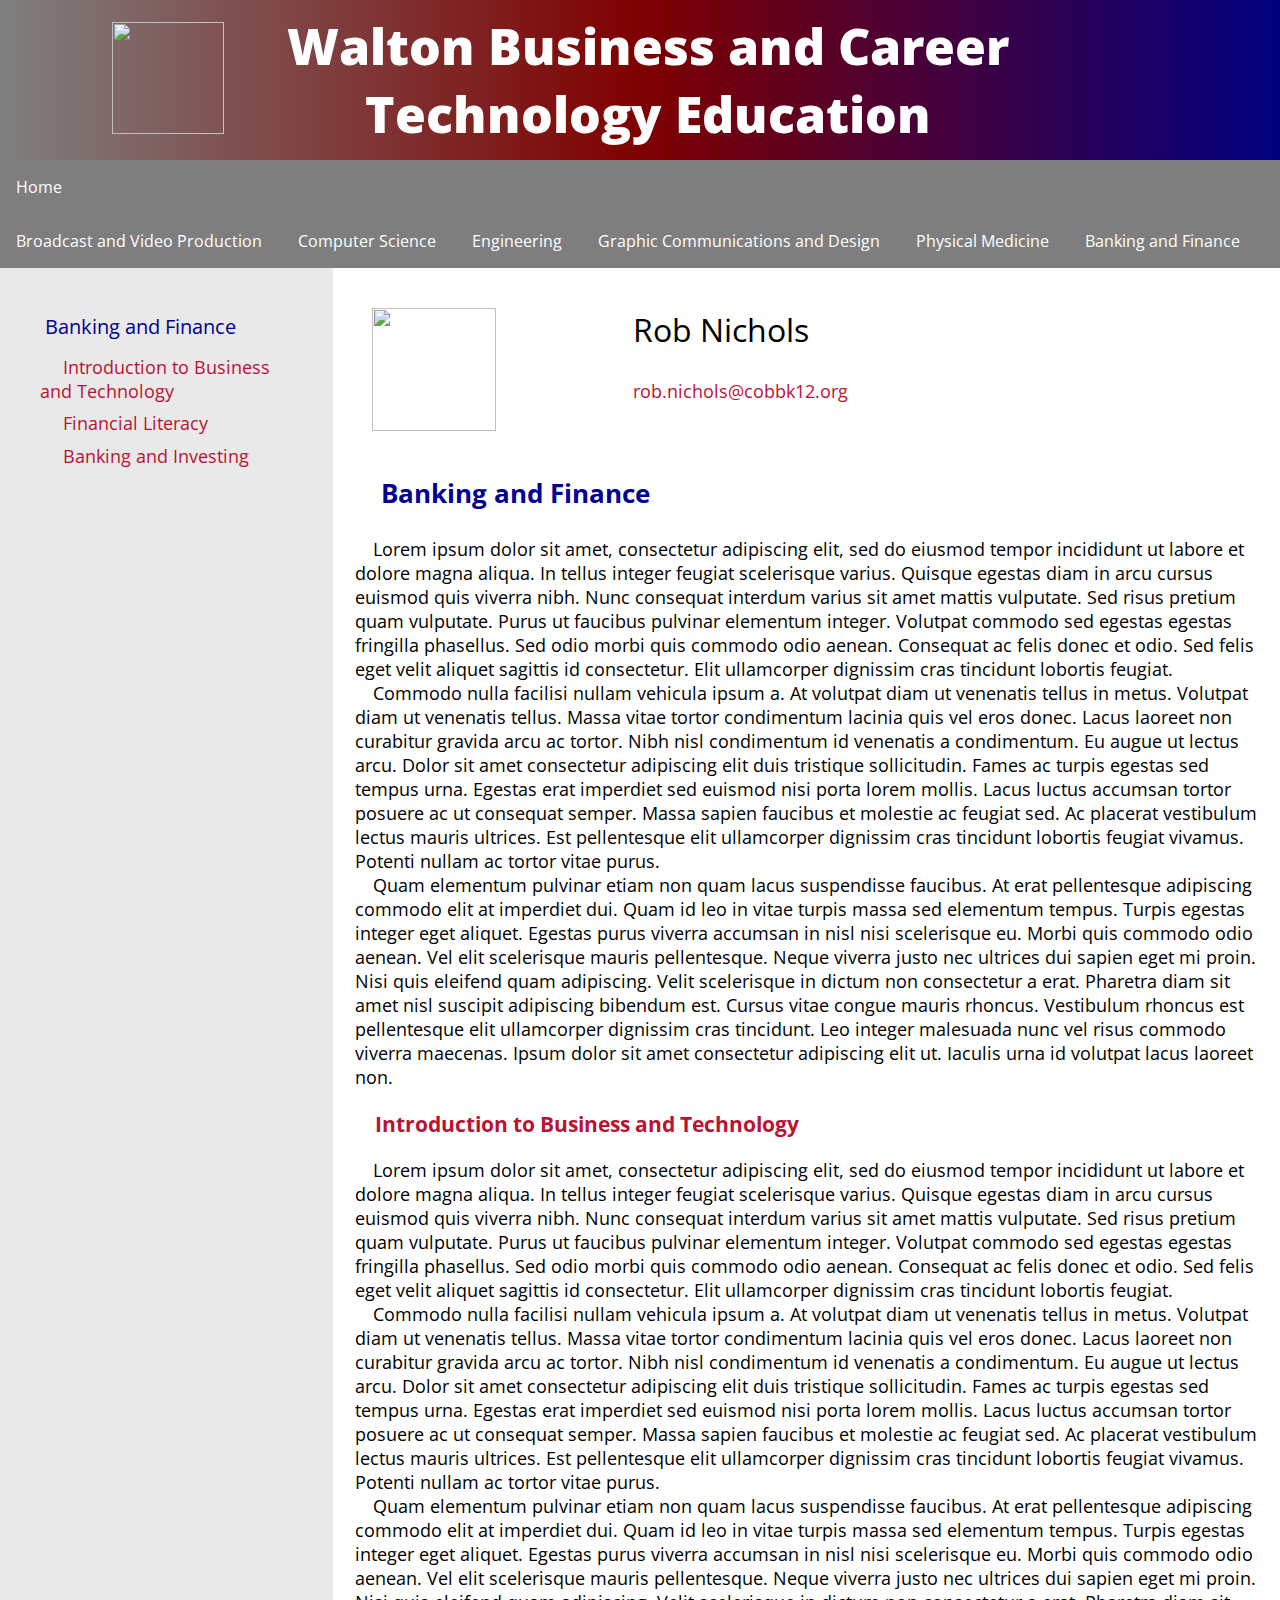
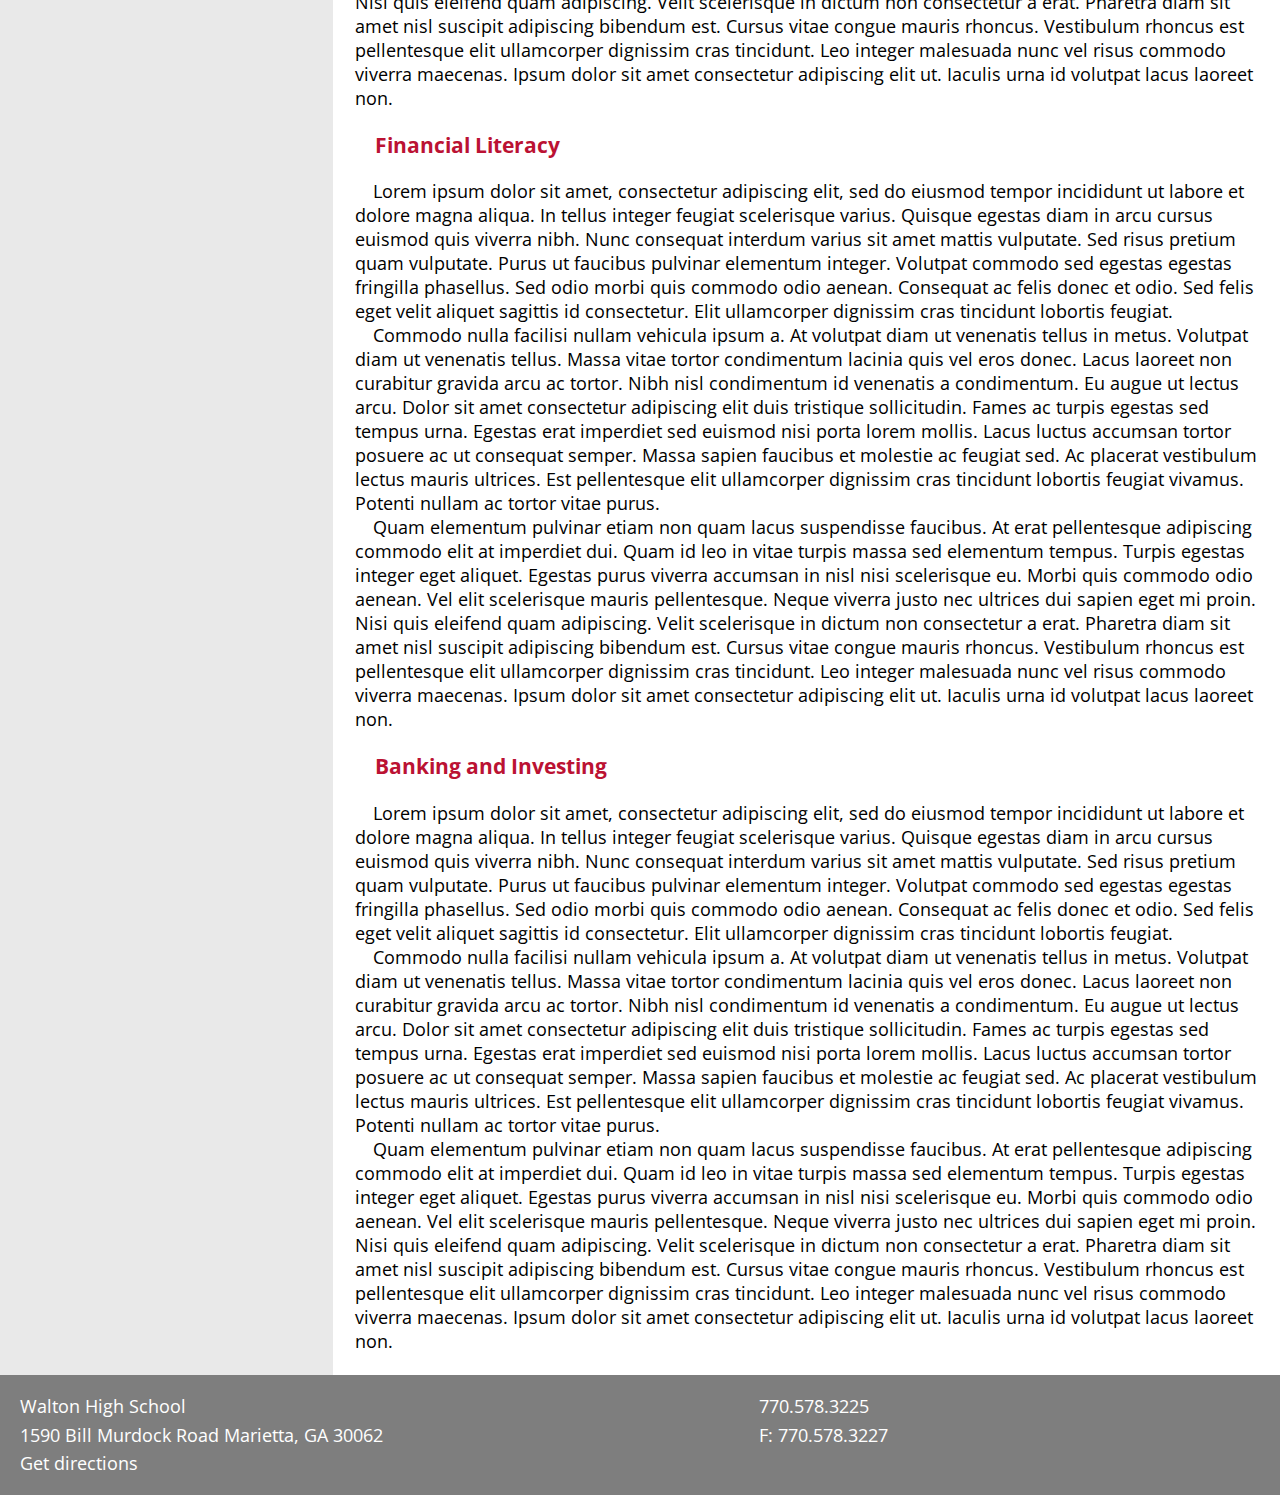
==== baf.html @ 3a640264 "Add files via upload" ====
<!DOCTYPE html>
<html lang="en">
    <head>
        <meta charset="UTF-8">
        <meta http-equiv="X-UA-Compatible" content="IE=edge">
        <meta name="viewport" content="width=device-width, initial-scale=1.0">
        <title>Business and Career Technology Education</title>
        <link href="styles.css" type="text/css" rel="stylesheet">
        <script src="CTAE.js" defer></script>
    </head>
    <body>
        <div top>
            <header>
                <div class="banner">
                    <a href="https://www.waltonhigh.org/" target="_blank"><img class="school-logo" src="images/school-logo.png"></a>
                    <h1>Walton Business and Career Technology Education</h1>
                </div>
            </header>

            <nav>
                <button class="home-btn" onclick="window.location.href='index.html';">Home</button>

                <div class="bavp-drpdwn">
                    <button class="bavp-btn" onclick="window.location.href='bavp.html';">Broadcast and Video Production</button>
                    <div class="bavp-content">
                        <a href="bavp.html#class1">Broadcast and Video I</a>
                        <a href="bavp.html#class2">Broadcast and Video II</a>
                        <a href="bavp.html#class3">Broadcast and Video III</a>
                        <a href="bavp.html#class4">Broadcast and Video IV</a>
                    </div>
                <div class="cs-drpdwn">
                    <button class="cs-btn" onclick="window.location.href='cs.html';">Computer Science</button>
                    <div class="cs-content">
                        <a href="cs.html#class1">Beginning Programming</a>
                        <a href="cs.html#class2">Intermediate Programming</a>
                        <a href="cs.html#class3">AP Computer Science</a>
                        <a href="cs.html#class4">Game Design</a>
                    </div>
                </div>
                <div class="eng-drpdwn">
                    <button class="eng-btn" onclick="window.location.href='eng.html';">Engineering</button>
                    <div class="eng-content">
                        <a href="eng.html#class1">Introduction of to Engineering Design</a>
                        <a href="eng.html#class2">Principles of Engineering</a>
                        <a href="eng.html#class3">Digital Electronics</a>
                        <a href="eng.html#class4">Aerospace Engineering</a>
                    </div>
                </div>
                <div class="gcad-drpdwn">
                    <button class="gcad-btn" onclick="window.location.href='gcad.html';">Graphic Communications and Design</button>
                    <div class="gcad-content">
                        <a href="gcad.html#class1">Introduction to Graphics and Design</a>
                        <a href="gcad.html#class2">Graphic Design and Production</a>
                        <a href="gcad.html#class3">Graphic Output Processes</a>
                        <a href="gcad.html#class4">Advanced Graphic Design</a>
                    </div>
                </div>
                <div class="pm-drpdwn">
                    <button class="pm-btn" onclick="window.location.href='pm.html';">Physical Medicine</button>
                    <div class="pm-content">
                        <a href="pm.html#class1">Introduction to Healthcare</a>
                        <a href="pm.html#class2">Principles of Physical Medicine</a>
                    </div>
                </div>
                <div class="baf-drpdwn">
                    <button class="baf-btn" onclick="window.location.href='baf.html';">Banking and Finance</button>
                    <div class="baf-content">
                        <a href="baf.html#class1">Introduction to Business and Technology</a>
                        <a href="baf.html#class2">Financial Literacy</a>
                        <a href="baf.html#class3">Banking and Investing</a>
                    </div>
                </div>
            </nav>
        </div>

        <div class="main">
            <div class="side-bar">
                <div class="subject">Banking and Finance</div>
                <div class="classes"> &emsp; 
                    <a href="#class1">Introduction to Business and Technology</a>
                </div>
                <div class="classes"> &emsp; 
                    <a href="#class2">Financial Literacy</a>
                </div>
                <div class="classes"> &emsp; 
                    <a href="#class3">Banking and Investing</a>
                </div>
            </div>
            
            <div class="content">
                <div class="teacher">
                    <img class="profile" src="images\profile.jpg" alt="">
                    <div class="name">Rob Nichols</div>
                    <a href="mailto:rob.nichols@cobbk12.org">rob.nichols@cobbk12.org</a>

                </div>
                <h2>Banking and Finance</h2>
                    <p>&emsp;Lorem ipsum dolor sit amet, consectetur adipiscing elit, sed do eiusmod tempor incididunt ut labore et dolore magna aliqua. In tellus integer feugiat scelerisque varius. Quisque egestas diam in arcu cursus euismod quis viverra nibh. Nunc consequat interdum varius sit amet mattis vulputate. Sed risus pretium quam vulputate. Purus ut faucibus pulvinar elementum integer. Volutpat commodo sed egestas egestas fringilla phasellus. Sed odio morbi quis commodo odio aenean. Consequat ac felis donec et odio. Sed felis eget velit aliquet sagittis id consectetur. Elit ullamcorper dignissim cras tincidunt lobortis feugiat.</p>
                    <p>&emsp;Commodo nulla facilisi nullam vehicula ipsum a. At volutpat diam ut venenatis tellus in metus. Volutpat diam ut venenatis tellus. Massa vitae tortor condimentum lacinia quis vel eros donec. Lacus laoreet non curabitur gravida arcu ac tortor. Nibh nisl condimentum id venenatis a condimentum. Eu augue ut lectus arcu. Dolor sit amet consectetur adipiscing elit duis tristique sollicitudin. Fames ac turpis egestas sed tempus urna. Egestas erat imperdiet sed euismod nisi porta lorem mollis. Lacus luctus accumsan tortor posuere ac ut consequat semper. Massa sapien faucibus et molestie ac feugiat sed. Ac placerat vestibulum lectus mauris ultrices. Est pellentesque elit ullamcorper dignissim cras tincidunt lobortis feugiat vivamus. Potenti nullam ac tortor vitae purus.</p>
                    <p>&emsp;Quam elementum pulvinar etiam non quam lacus suspendisse faucibus. At erat pellentesque adipiscing commodo elit at imperdiet dui. Quam id leo in vitae turpis massa sed elementum tempus. Turpis egestas integer eget aliquet. Egestas purus viverra accumsan in nisl nisi scelerisque eu. Morbi quis commodo odio aenean. Vel elit scelerisque mauris pellentesque. Neque viverra justo nec ultrices dui sapien eget mi proin. Nisi quis eleifend quam adipiscing. Velit scelerisque in dictum non consectetur a erat. Pharetra diam sit amet nisl suscipit adipiscing bibendum est. Cursus vitae congue mauris rhoncus. Vestibulum rhoncus est pellentesque elit ullamcorper dignissim cras tincidunt. Leo integer malesuada nunc vel risus commodo viverra maecenas. Ipsum dolor sit amet consectetur adipiscing elit ut. Iaculis urna id volutpat lacus laoreet non.</p>
                <h3 id="class1">Introduction to Business and Technology</h3>
                    <p>&emsp;Lorem ipsum dolor sit amet, consectetur adipiscing elit, sed do eiusmod tempor incididunt ut labore et dolore magna aliqua. In tellus integer feugiat scelerisque varius. Quisque egestas diam in arcu cursus euismod quis viverra nibh. Nunc consequat interdum varius sit amet mattis vulputate. Sed risus pretium quam vulputate. Purus ut faucibus pulvinar elementum integer. Volutpat commodo sed egestas egestas fringilla phasellus. Sed odio morbi quis commodo odio aenean. Consequat ac felis donec et odio. Sed felis eget velit aliquet sagittis id consectetur. Elit ullamcorper dignissim cras tincidunt lobortis feugiat.</p>
                    <p>&emsp;Commodo nulla facilisi nullam vehicula ipsum a. At volutpat diam ut venenatis tellus in metus. Volutpat diam ut venenatis tellus. Massa vitae tortor condimentum lacinia quis vel eros donec. Lacus laoreet non curabitur gravida arcu ac tortor. Nibh nisl condimentum id venenatis a condimentum. Eu augue ut lectus arcu. Dolor sit amet consectetur adipiscing elit duis tristique sollicitudin. Fames ac turpis egestas sed tempus urna. Egestas erat imperdiet sed euismod nisi porta lorem mollis. Lacus luctus accumsan tortor posuere ac ut consequat semper. Massa sapien faucibus et molestie ac feugiat sed. Ac placerat vestibulum lectus mauris ultrices. Est pellentesque elit ullamcorper dignissim cras tincidunt lobortis feugiat vivamus. Potenti nullam ac tortor vitae purus.</p>
                    <p>&emsp;Quam elementum pulvinar etiam non quam lacus suspendisse faucibus. At erat pellentesque adipiscing commodo elit at imperdiet dui. Quam id leo in vitae turpis massa sed elementum tempus. Turpis egestas integer eget aliquet. Egestas purus viverra accumsan in nisl nisi scelerisque eu. Morbi quis commodo odio aenean. Vel elit scelerisque mauris pellentesque. Neque viverra justo nec ultrices dui sapien eget mi proin. Nisi quis eleifend quam adipiscing. Velit scelerisque in dictum non consectetur a erat. Pharetra diam sit amet nisl suscipit adipiscing bibendum est. Cursus vitae congue mauris rhoncus. Vestibulum rhoncus est pellentesque elit ullamcorper dignissim cras tincidunt. Leo integer malesuada nunc vel risus commodo viverra maecenas. Ipsum dolor sit amet consectetur adipiscing elit ut. Iaculis urna id volutpat lacus laoreet non.</p>
                <h3 id="class2">Financial Literacy</h3>
                    <p>&emsp;Lorem ipsum dolor sit amet, consectetur adipiscing elit, sed do eiusmod tempor incididunt ut labore et dolore magna aliqua. In tellus integer feugiat scelerisque varius. Quisque egestas diam in arcu cursus euismod quis viverra nibh. Nunc consequat interdum varius sit amet mattis vulputate. Sed risus pretium quam vulputate. Purus ut faucibus pulvinar elementum integer. Volutpat commodo sed egestas egestas fringilla phasellus. Sed odio morbi quis commodo odio aenean. Consequat ac felis donec et odio. Sed felis eget velit aliquet sagittis id consectetur. Elit ullamcorper dignissim cras tincidunt lobortis feugiat.</p>
                    <p>&emsp;Commodo nulla facilisi nullam vehicula ipsum a. At volutpat diam ut venenatis tellus in metus. Volutpat diam ut venenatis tellus. Massa vitae tortor condimentum lacinia quis vel eros donec. Lacus laoreet non curabitur gravida arcu ac tortor. Nibh nisl condimentum id venenatis a condimentum. Eu augue ut lectus arcu. Dolor sit amet consectetur adipiscing elit duis tristique sollicitudin. Fames ac turpis egestas sed tempus urna. Egestas erat imperdiet sed euismod nisi porta lorem mollis. Lacus luctus accumsan tortor posuere ac ut consequat semper. Massa sapien faucibus et molestie ac feugiat sed. Ac placerat vestibulum lectus mauris ultrices. Est pellentesque elit ullamcorper dignissim cras tincidunt lobortis feugiat vivamus. Potenti nullam ac tortor vitae purus.</p>
                    <p>&emsp;Quam elementum pulvinar etiam non quam lacus suspendisse faucibus. At erat pellentesque adipiscing commodo elit at imperdiet dui. Quam id leo in vitae turpis massa sed elementum tempus. Turpis egestas integer eget aliquet. Egestas purus viverra accumsan in nisl nisi scelerisque eu. Morbi quis commodo odio aenean. Vel elit scelerisque mauris pellentesque. Neque viverra justo nec ultrices dui sapien eget mi proin. Nisi quis eleifend quam adipiscing. Velit scelerisque in dictum non consectetur a erat. Pharetra diam sit amet nisl suscipit adipiscing bibendum est. Cursus vitae congue mauris rhoncus. Vestibulum rhoncus est pellentesque elit ullamcorper dignissim cras tincidunt. Leo integer malesuada nunc vel risus commodo viverra maecenas. Ipsum dolor sit amet consectetur adipiscing elit ut. Iaculis urna id volutpat lacus laoreet non.</p>
                <h3 id="class3">Banking and Investing</h3>
                    <p>&emsp;Lorem ipsum dolor sit amet, consectetur adipiscing elit, sed do eiusmod tempor incididunt ut labore et dolore magna aliqua. In tellus integer feugiat scelerisque varius. Quisque egestas diam in arcu cursus euismod quis viverra nibh. Nunc consequat interdum varius sit amet mattis vulputate. Sed risus pretium quam vulputate. Purus ut faucibus pulvinar elementum integer. Volutpat commodo sed egestas egestas fringilla phasellus. Sed odio morbi quis commodo odio aenean. Consequat ac felis donec et odio. Sed felis eget velit aliquet sagittis id consectetur. Elit ullamcorper dignissim cras tincidunt lobortis feugiat.</p>
                    <p>&emsp;Commodo nulla facilisi nullam vehicula ipsum a. At volutpat diam ut venenatis tellus in metus. Volutpat diam ut venenatis tellus. Massa vitae tortor condimentum lacinia quis vel eros donec. Lacus laoreet non curabitur gravida arcu ac tortor. Nibh nisl condimentum id venenatis a condimentum. Eu augue ut lectus arcu. Dolor sit amet consectetur adipiscing elit duis tristique sollicitudin. Fames ac turpis egestas sed tempus urna. Egestas erat imperdiet sed euismod nisi porta lorem mollis. Lacus luctus accumsan tortor posuere ac ut consequat semper. Massa sapien faucibus et molestie ac feugiat sed. Ac placerat vestibulum lectus mauris ultrices. Est pellentesque elit ullamcorper dignissim cras tincidunt lobortis feugiat vivamus. Potenti nullam ac tortor vitae purus.</p>
                    <p>&emsp;Quam elementum pulvinar etiam non quam lacus suspendisse faucibus. At erat pellentesque adipiscing commodo elit at imperdiet dui. Quam id leo in vitae turpis massa sed elementum tempus. Turpis egestas integer eget aliquet. Egestas purus viverra accumsan in nisl nisi scelerisque eu. Morbi quis commodo odio aenean. Vel elit scelerisque mauris pellentesque. Neque viverra justo nec ultrices dui sapien eget mi proin. Nisi quis eleifend quam adipiscing. Velit scelerisque in dictum non consectetur a erat. Pharetra diam sit amet nisl suscipit adipiscing bibendum est. Cursus vitae congue mauris rhoncus. Vestibulum rhoncus est pellentesque elit ullamcorper dignissim cras tincidunt. Leo integer malesuada nunc vel risus commodo viverra maecenas. Ipsum dolor sit amet consectetur adipiscing elit ut. Iaculis urna id volutpat lacus laoreet non.</p>
            </div>
        </div>

        <div class="foot">
            <div class="footelement school-name">Walton High School</div>
            <diV class="footelement phone-number">770.578.3225</diV>
            <div class="footelement address">1590 Bill Murdock Road Marietta, GA 30062</div>
            <div class="footelement fax-number">F: 770.578.3227</div>
            <div class="footelement directions"><a id="address" href="https://www.google.com/maps/place/1590+Bill+Murdock+Rd,+Marietta,+GA+30062/@33.9897766,-84.4422309,17z/data=!3m1!4b1!4m5!3m4!1s0x88f512823ba8d91f:0x70117e5d3198935b!8m2!3d33.9902634!4d-84.4395847" target="_blank">Get directions</a></div>
        </div>
    </body>
</html>
---- styles.css ----
@import url('https://fonts.googleapis.com/css?family=Open+Sans&display=swap');
@import url('https://fonts.googleapis.com/css2?family=Open+Sans:ital,wght@1,700&display=swap');

:root{
    --color-subject:  rgb(0, 0, 151);
    --color-class: rgb(187, 18, 51);
    --color-dark-gray: rgb(126,126,126);
    --color-light-gray: rgb(233, 233, 233);
}

*
{
    box-sizing: border-box;
    margin: 0;
    padding: 0;
}

header 
{
    background:  rgb(0,0,0,0.5);
    color: white;
}

.banner
{
    margin-left: 7em;
    margin-right:13em;
    height: 10em;
    display: flex;
    justify-content: center;
    align-items: center;
}

.school-logo
{
    width: 7em;
    height: 7em;
}

nav
{
  align-items: center;
  align-content: center;
}

h1
{
    text-align: center;
    margin-left: auto;
    margin-right: auto;
    font-weight: 800;
    font-size: 50px;
    font-family: 'Open Sans';
}

h2{
    padding: 1em;
    color: var(--color-subject)
}

h3{
    padding: 1em;
    color: var(--color-class)
}

a 
{
    text-decoration: none;
}

p{
  font-family: 'Open Sans';
}

a:link, a:visited 
{
    color: var(--color-class);
}

a:hover 
{
    color: var(--color-subject);
}

#address{
    color: white;
}

#address:hover{
    color: black;
}

.buttons
{
    width: 100vmax;
}

.fixed-nav nav
{
    position: fixed;
}

nav {
    background: var(--color-dark-gray);
    top: 0;
    width: 100%;
    transition: all 0.5s;
    position: relative;
    z-index: 1;
}

button
{
    background-color: rgb(0,0,0,0);
    border: none;
    color: white;
    padding: 15px 32px;
    text-align: center;
    text-decoration: none;
    display: inline-block;
    font-size: 16px;
    font-family: 'Open Sans', sans-serif;
}

button:hover
{
    background-color: rgb(0,0,0,0.25);
    cursor: pointer;
}

.foot
{
    background: var(--color-dark-gray);
    color: white;
    display: grid;
    grid-template-columns: auto auto;
    grid-template-rows: auto auto auto;
    font-family: 'Open Sans', sans-serif;
    font-size: 1.1em;
    padding: 1em;
}

.footelement
{
    margin: 0.125em;
}

body
{
    font-family: 'Open Sans';
    background:var(--color-light-gray);
    background-image: linear-gradient(to right, white , red, blue);
    background-repeat: no-repeat;
    background-size: cover;
   
}

.main
{
    display: grid;
    grid-template-columns: 26% 74%;
    font-family: 'Open Sans';
    font-weight: 400;
    font-size: 1.1em;
}

.side-bar
{
    background:var(--color-light-gray);
    padding: 2em;
    height: 100%;    
}

.content
{
    background: white;
    padding: 1.25em;
    font-size: 1.1rem;
}

.home-content{
    background-image: url(images/walton-building-1-40.jpg);
    background-repeat: no-repeat;
    background-size: cover; 
    margin-left: 10em;   
    margin-right: 10em;
}

.subject{
    font-size: 1.25rem;
    padding: 0.5em;
    color: var(--color-subject);
}

.classes{
    padding: 0.25em;
    color: var(--color-class);
}

.teacher{
    display: grid;
    grid-template-columns: 30% 70%;
    margin: 1em;
}

.profile{
    width: 7em;
    height: 7em;
    grid-column-start: 1;
    grid-column-end: 2;
    grid-row-start: 1;
    grid-row-end: 3;
}

.name{
    font-size: 2rem;
}

.home-btn {
    color: var(--color-dark-gray);
    color: white;
    padding: 16px;
    font-size: 16px;
    border: none;
  }

.home-btn:hover
  {
      color: rgb(255, 255, 255);
      background: rgb(70, 70, 70);
    }

/* Dropdown Button */
.bavp-btn {
    color: var(--color-dark-gray);
    color: white;
    padding: 16px;
    font-size: 16px;
    border: none;
  }
  
  /* The container <div> - needed to position the dropdown content */
  .bavp-drpdwn {
    position: relative;
    display: inline-block;
  }
  
  /* Dropdown Content (Hidden by Default) */
  .bavp-content {
    display: none;
    position: absolute;
    background-color: #f1f1f1;
    width: 16.3em;
    box-shadow: 0px 8px 16px 0px rgba(0,0,0,0.2);
    z-index: 1;
  }
  
  /* Links inside the dropdown */
  .bavp-content a {
    color: black;
    padding: 12px 16px;
    text-decoration: none;
    display: block;
  }
  
  /* Change color of dropdown links on hover */
  .bavp-content a:hover {background-color: #ddd;}
  
  /* Show the dropdown menu on hover */
  .bavp-drpdwn:hover .bavp-content {display: block;}
  
  /* Change the background color of the dropdown button when the dropdown content is shown */
  .bavp-drpdwn:hover .bavp-btn 
  {
      color: rgb(255, 255, 255);
      background: rgb(70, 70, 70);
    }






/* Dropdown Button */
.cs-btn {
    color: var(--color-dark-gray);
    color: white;
    padding: 16px;
    font-size: 16px;
    border: none;
  }
  
  /* The container <div> - needed to position the dropdown content */
  .cs-drpdwn {
    position: relative;
    display: inline-block;
  }
  
  /* Dropdown Content (Hidden by Default) */
  .cs-content {
    display: none;
    position: absolute;
    background-color: #f1f1f1;
    width: 16.3em;
    box-shadow: 0px 8px 16px 0px rgba(0,0,0,0.2);
    z-index: 1;
  }
  
  /* Links inside the dropdown */
  .cs-content a {
    color: black;
    padding: 12px 16px;
    text-decoration: none;
    display: block;
  }
  
  /* Change color of dropdown links on hover */
  .cs-content a:hover {background-color: #ddd;}
  
  /* Show the dropdown menu on hover */
  .cs-drpdwn:hover .cs-content {display: block;}
  
  /* Change the background color of the dropdown button when the dropdown content is shown */
  .cs-drpdwn:hover .cs-btn 
  {
      color: rgb(255, 255, 255);
      background: rgb(70, 70, 70);
    }




    

/* Dropdown Button */
.eng-btn {
    color: var(--color-dark-gray);
    color: white;
    padding: 16px;
    font-size: 16px;
    border: none;
  }
  
  /* The container <div> - needed to position the dropdown content */
  .eng-drpdwn {
    position: relative;
    display: inline-block;
  }
  
  /* Dropdown Content (Hidden by Default) */
  .eng-content {
    display: none;
    position: absolute;
    background-color: #f1f1f1;
    width: 16.3em;
    box-shadow: 0px 8px 16px 0px rgba(0,0,0,0.2);
    z-index: 1;
  }
  
  /* Links inside the dropdown */
  .eng-content a {
    color: black;
    padding: 12px 16px;
    text-decoration: none;
    display: block;
  }
  
  /* Change color of dropdown links on hover */
  .eng-content a:hover {background-color: #ddd;}
  
  /* Show the dropdown menu on hover */
  .eng-drpdwn:hover .eng-content {display: block;}
  
  /* Change the background color of the dropdown button when the dropdown content is shown */
  .eng-drpdwn:hover .eng-btn 
  {
      color: rgb(255, 255, 255);
      background: rgb(70, 70, 70);
    }
    



    

/* Dropdown Button */
.gcad-btn {
    color: var(--color-dark-gray);
    color: white;
    padding: 16px;
    font-size: 16px;
    border: none;
  }
  
  /* The container <div> - needed to position the dropdown content */
  .gcad-drpdwn {
    position: relative;
    display: inline-block;
  }
  
  /* Dropdown Content (Hidden by Default) */
  .gcad-content {
    display: none;
    position: absolute;
    background-color: #f1f1f1;
    width: 20em;
    box-shadow: 0px 8px 16px 0px rgba(0,0,0,0.2);
    z-index: 1;
  }
  
  /* Links inside the dropdown */
  .gcad-content a {
    color: black;
    padding: 12px 16px;
    text-decoration: none;
    display: block;
  }
  
  /* Change color of dropdown links on hover */
  .gcad-content a:hover {background-color: #ddd;}
  
  /* Show the dropdown menu on hover */
  .gcad-drpdwn:hover .gcad-content {display: block;}
  
  /* Change the background color of the dropdown button when the dropdown content is shown */
  .gcad-drpdwn:hover .gcad-btn 
  {
      color: rgb(255, 255, 255);
      background: rgb(70, 70, 70);
    }
    



    

/* Dropdown Button */
.pm-btn {
    color: var(--color-dark-gray);
    color: white;
    padding: 16px;
    font-size: 16px;
    border: none;
  }
  
  /* The container <div> - needed to position the dropdown content */
  .pm-drpdwn {
    position: relative;
    display: inline-block;
  }
  
  /* Dropdown Content (Hidden by Default) */
  .pm-content {
    display: none;
    position: absolute;
    background-color: #f1f1f1;
    width: 16.3em;
    box-shadow: 0px 8px 16px 0px rgba(0,0,0,0.2);
    z-index: 1;
  }
  
  /* Links inside the dropdown */
  .pm-content a {
    color: black;
    padding: 12px 16px;
    text-decoration: none;
    display: block;
  }
  
  /* Change color of dropdown links on hover */
  .pm-content a:hover {background-color: #ddd;}
  
  /* Show the dropdown menu on hover */
  .pm-drpdwn:hover .pm-content {display: block;}
  
  /* Change the background color of the dropdown button when the dropdown content is shown */
  .pm-drpdwn:hover .pm-btn 
  {
      color: rgb(255, 255, 255);
      background: rgb(70, 70, 70);
    }
    



    

/* Dropdown Button */
.baf-btn {
    color: var(--color-dark-gray);
    color: white;
    padding: 16px;
    font-size: 16px;
    border: none;
  }
  
  /* The container <div> - needed to position the dropdown content */
  .baf-drpdwn {
    position: relative;
    display: inline-block;
  }
  
  /* Dropdown Content (Hidden by Default) */
  .baf-content {
    display: none;
    position: absolute;
    background-color: #f1f1f1;
    width: 16.3em;
    box-shadow: 0px 8px 16px 0px rgba(0,0,0,0.2);
    z-index: 1;
  }
  
  /* Links inside the dropdown */
  .baf-content a {
    color: black;
    padding: 12px 16px;
    text-decoration: none;
    display: block;
  }
  
  /* Change color of dropdown links on hover */
  .baf-content a:hover {background-color: #ddd;}
  
  /* Show the dropdown menu on hover */
  .baf-drpdwn:hover .baf-content {display: block;}
  
  /* Change the background color of the dropdown button when the dropdown content is shown */
  .baf-drpdwn:hover .baf-btn 
  {
      color: rgb(255, 255, 255);
      background: rgb(70, 70, 70);
    }
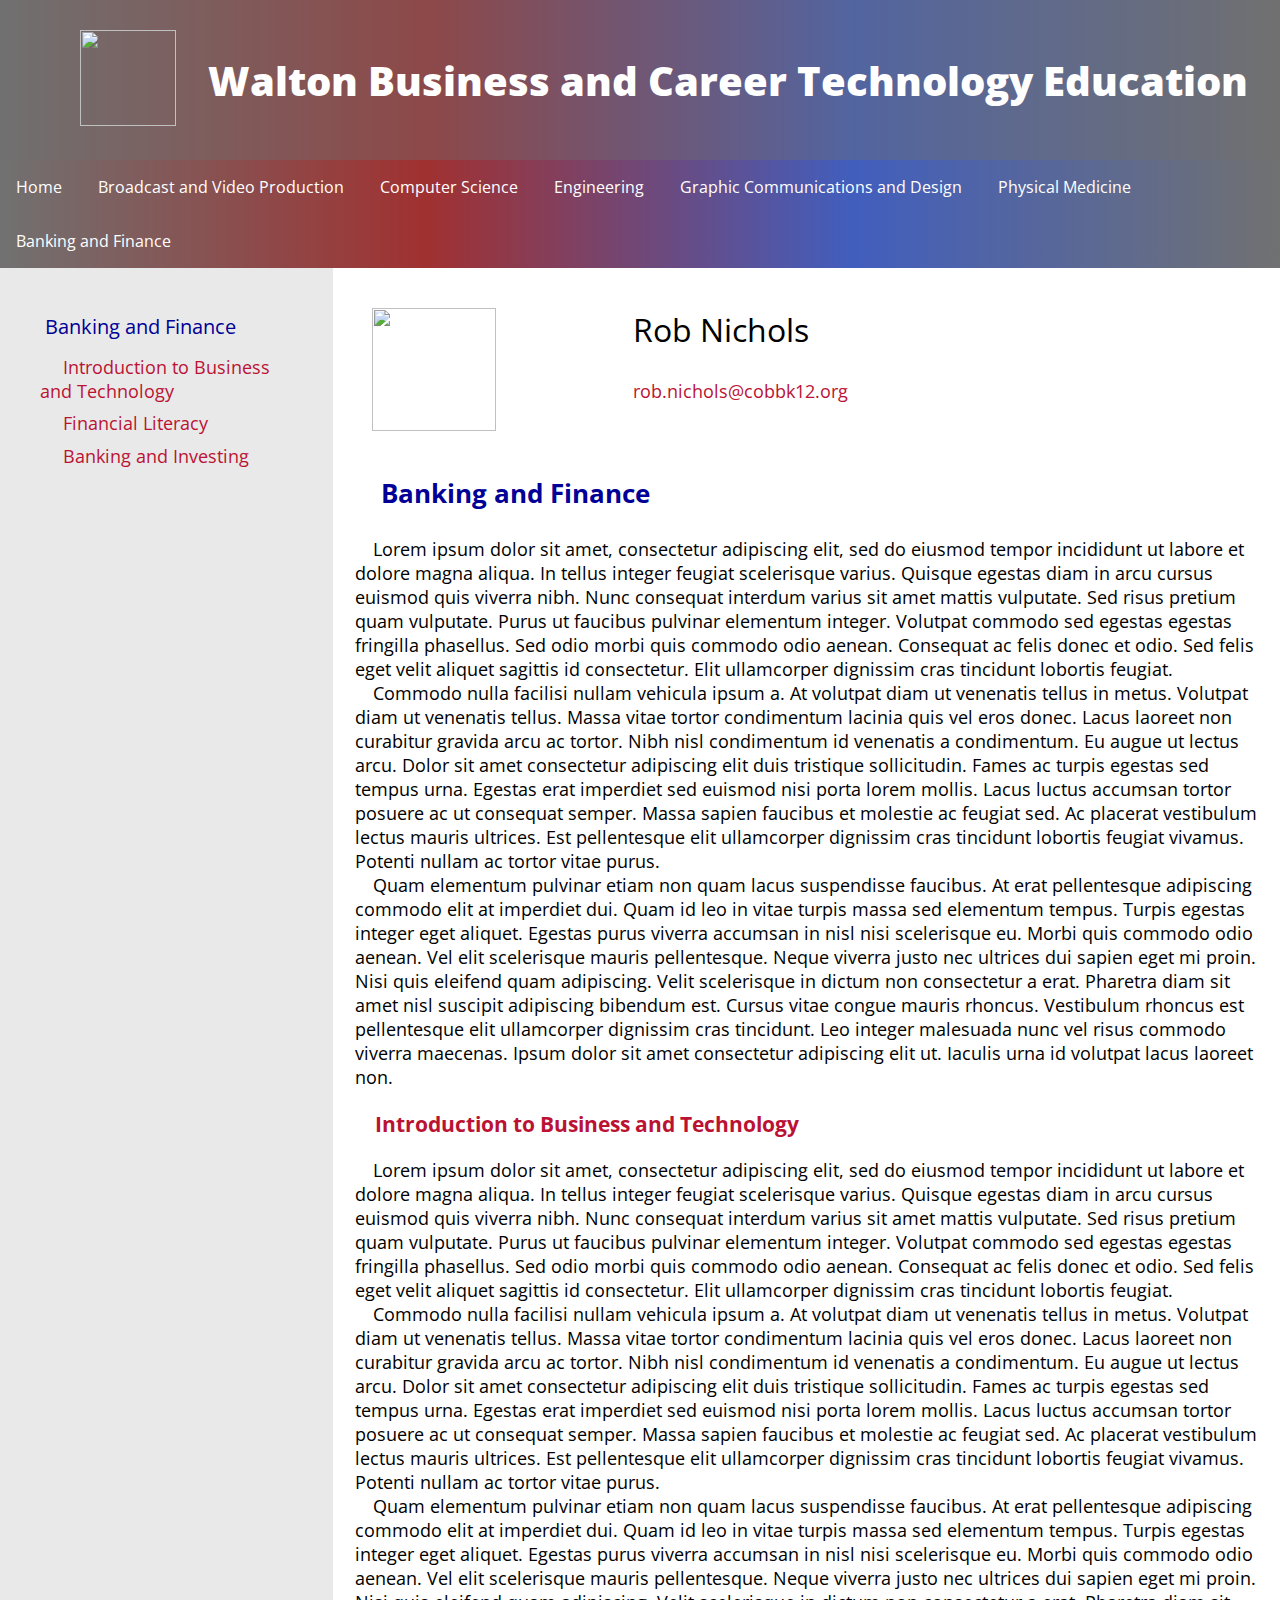
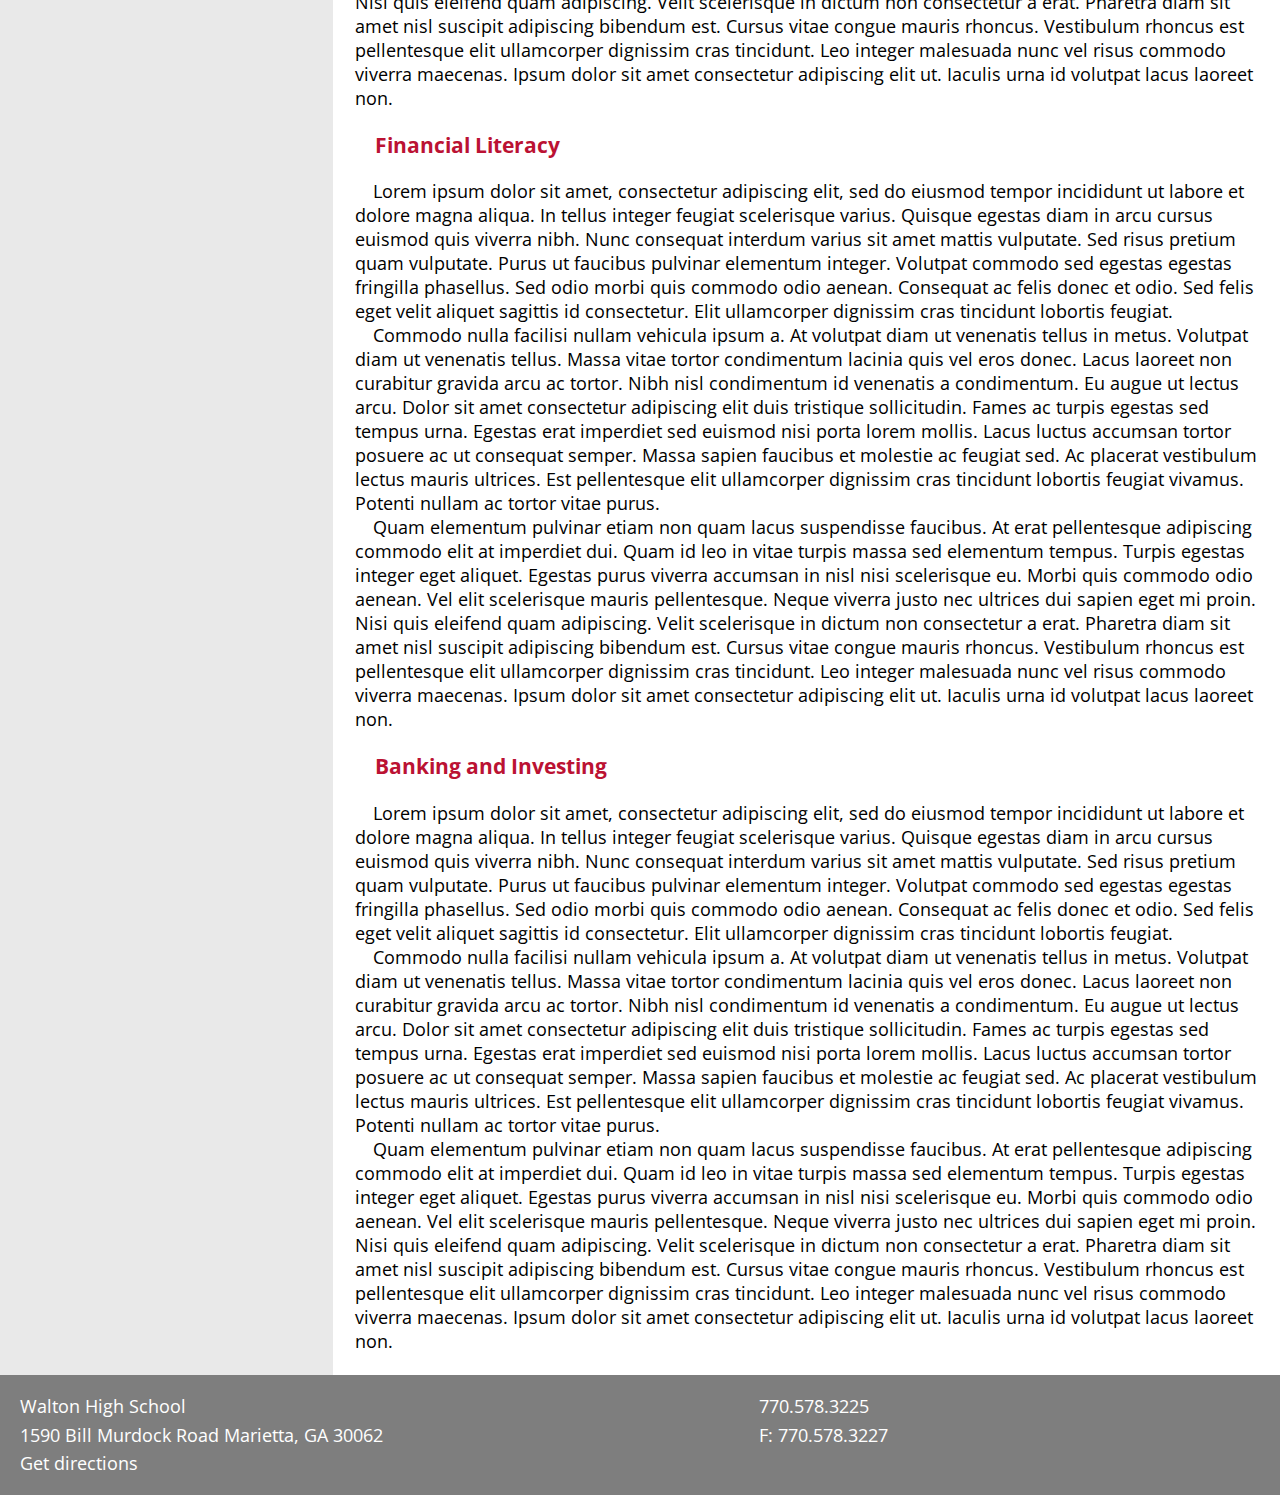
==== commit 1f174328: "Add files via upload" ====
--- a/baf.html
+++ b/baf.html
@@ -7,9 +7,14 @@
         <title>Business and Career Technology Education</title>
         <link href="styles.css" type="text/css" rel="stylesheet">
         <script src="CTAE.js" defer></script>
+        <link rel="preconnect" href="https://fonts.gstatic.com">
+        <link href="https://fonts.googleapis.com/css2?family=Montserrat:ital,wght@0,100;0,200;0,300;0,400;0,500;0,600;0,700;0,800;0,900;1,100;1,200;1,300;1,400;1,500;1,600;1,700;1,800;1,900&family=Open+Sans:ital,wght@0,300;0,400;0,600;0,700;0,800;1,300;1,400;1,600;1,700;1,800&display=swap" rel="stylesheet">
+        <style>
+        @import url('https://fonts.googleapis.com/css2?family=Montserrat:ital,wght@0,100;0,200;0,300;0,400;0,500;0,600;0,700;0,800;0,900;1,100;1,200;1,300;1,400;1,500;1,600;1,700;1,800;1,900&family=Open+Sans:ital,wght@0,300;0,400;0,600;0,700;0,800;1,300;1,400;1,600;1,700;1,800&display=swap');
+        </style>
     </head>
     <body>
-        <div top>
+        <div>
             <header>
                 <div class="banner">
                     <a href="https://www.waltonhigh.org/" target="_blank"><img class="school-logo" src="images/school-logo.png"></a>
@@ -28,6 +33,7 @@
                         <a href="bavp.html#class3">Broadcast and Video III</a>
                         <a href="bavp.html#class4">Broadcast and Video IV</a>
                     </div>
+                </div>
                 <div class="cs-drpdwn">
                     <button class="cs-btn" onclick="window.location.href='cs.html';">Computer Science</button>
                     <div class="cs-content">
--- a/styles.css
+++ b/styles.css
@@ -8,8 +8,7 @@
     --color-light-gray: rgb(233, 233, 233);
 }
 
-*
-{
+*{
     box-sizing: border-box;
     margin: 0;
     padding: 0;
@@ -19,22 +18,31 @@
 {
     background:  rgb(0,0,0,0.5);
     color: white;
-}
-
+    
+}
+
+#top
+{
+  background-image: url(images/walton-building-2-crop.jpg);
+background-repeat: no-repeat;
+background-size: cover;
+}
 .banner
 {
-    margin-left: 7em;
-    margin-right:13em;
+  background-color: rgba(255, 255, 255, 0.253);
     height: 10em;
     display: flex;
+    background-repeat: no-repeat;
     justify-content: center;
     align-items: center;
+    background-size: cover;
 }
 
 .school-logo
 {
-    width: 7em;
-    height: 7em;
+    width: 6em;
+    height: 6em;
+    margin-left: 5em;
 }
 
 nav
@@ -49,7 +57,7 @@
     margin-left: auto;
     margin-right: auto;
     font-weight: 800;
-    font-size: 50px;
+    font-size: 40px;
     font-family: 'Open Sans';
 }
 
@@ -97,11 +105,13 @@
 
 .fixed-nav nav
 {
+  background-color: rgb(0, 0, 0);
+
     position: fixed;
 }
 
 nav {
-    background: var(--color-dark-gray);
+    background: rgba(90, 90, 90, 0.397);
     top: 0;
     width: 100%;
     transition: all 0.5s;
@@ -147,9 +157,9 @@
 
 body
 {
+  background-image: linear-gradient(to right, gray, rgb(206, 22, 22), rgba(49, 97, 255), gray);
+
     font-family: 'Open Sans';
-    background:var(--color-light-gray);
-    background-image: linear-gradient(to right, white , red, blue);
     background-repeat: no-repeat;
     background-size: cover;
    
@@ -179,9 +189,11 @@
 }
 
 .home-content{
-    background-image: url(images/walton-building-1-40.jpg);
+  background:var(--color-light-gray);
+
     background-repeat: no-repeat;
     background-size: cover; 
+  
     margin-left: 10em;   
     margin-right: 10em;
 }
